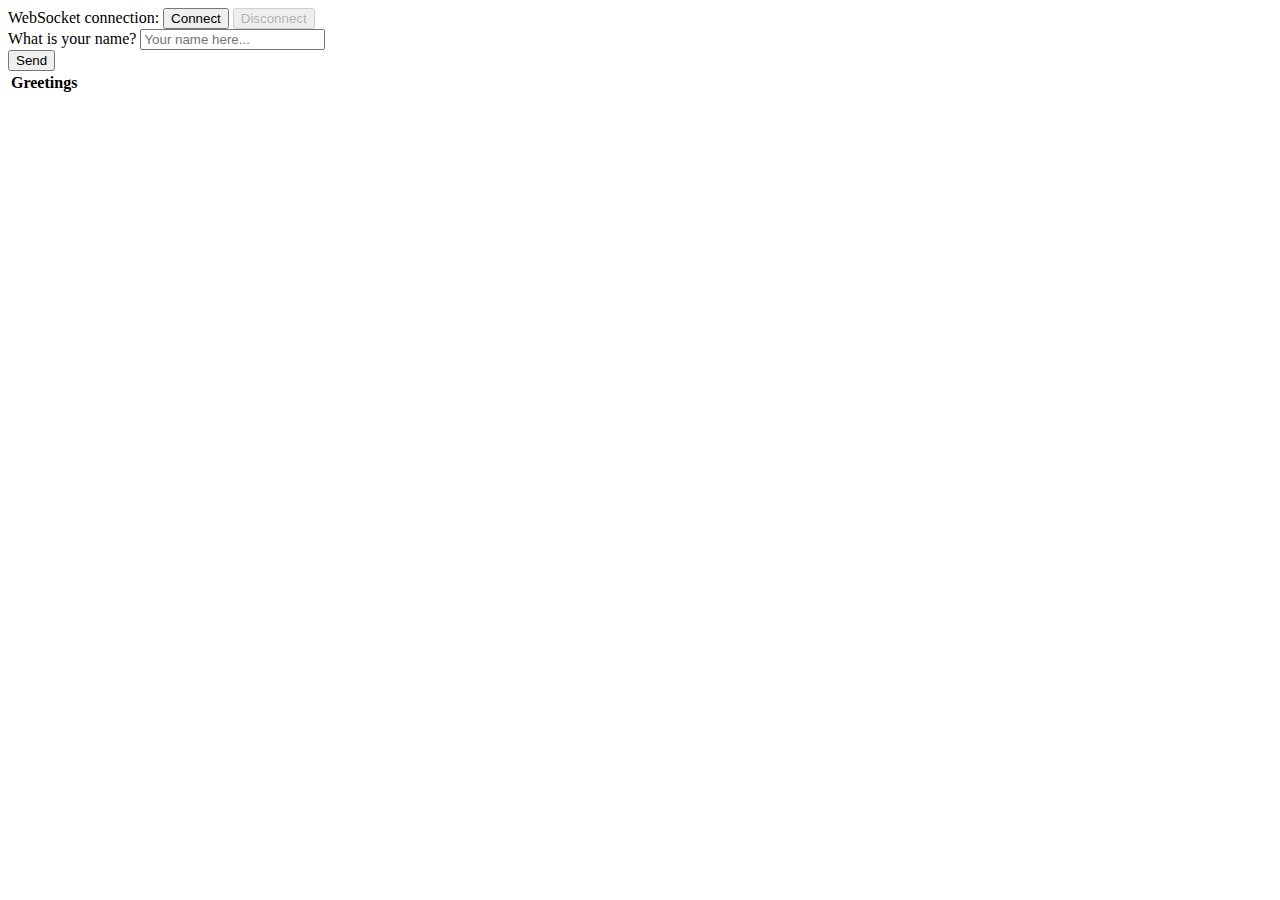
==== src/main/resources/static/index.html @ 0a8dff99 "Initial commit" ====
<!DOCTYPE html>
<html>
<head>
    <title>Hello WebSocket</title>
    <link href="/webjars/bootstrap/css/bootstrap.min.css" rel="stylesheet">
    <link href="/main.css" rel="stylesheet">
    <script src="/webjars/jquery/jquery.min.js"></script>
    <script src="/webjars/sockjs-client/sockjs.min.js"></script>
    <script src="/webjars/stomp-websocket/stomp.min.js"></script>
    <script src="/app.js"></script>
</head>
<body>
<noscript><h2 style="color: #ff0000">Seems your browser doesn't support Javascript! Websocket relies on Javascript being
    enabled. Please enable
    Javascript and reload this page!</h2></noscript>
<div id="main-content" class="container">
    <div class="row">
        <div class="col-md-6">
            <form class="form-inline">
                <div class="form-group">
                    <label for="connect">WebSocket connection:</label>
                    <button id="connect" class="btn btn-default" type="submit">Connect</button>
                    <button id="disconnect" class="btn btn-default" type="submit" disabled="disabled">Disconnect
                    </button>
                </div>
            </form>
        </div>
        <div class="col-md-6">
            <form class="form-inline">
                <div class="form-group">
                    <label for="name">What is your name?</label>
                    <input type="text" id="name" class="form-control" placeholder="Your name here...">
                </div>
                <button id="send" class="btn btn-default" type="submit">Send</button>
            </form>
        </div>
    </div>
    <div class="row">
        <div class="col-md-12">
            <table id="conversation" class="table table-striped">
                <thead>
                    <tr>
                        <th>Greetings</th>
                    </tr>
                </thead>
                <tbody id="greetings">
                </tbody>
            </table>
        </div>
    </div>
</div>
</body>
</html>
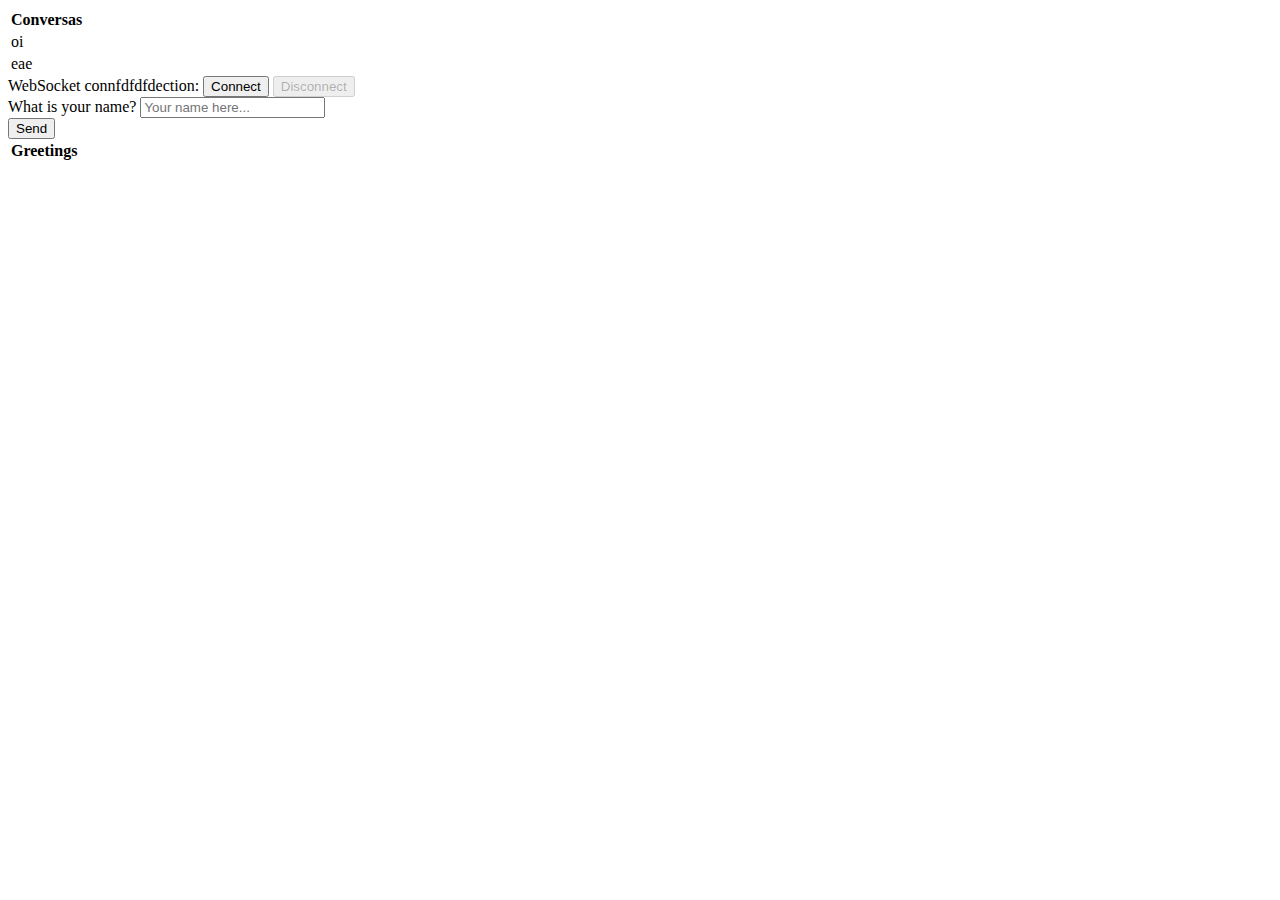
==== commit 48200574: "Correções frontend" ====
--- a/src/main/resources/static/index.html
+++ b/src/main/resources/static/index.html
@@ -10,44 +10,65 @@
     <script src="/app.js"></script>
 </head>
 <body>
-<noscript><h2 style="color: #ff0000">Seems your browser doesn't support Javascript! Websocket relies on Javascript being
-    enabled. Please enable
-    Javascript and reload this page!</h2></noscript>
-<div id="main-content" class="container">
-    <div class="row">
-        <div class="col-md-6">
-            <form class="form-inline">
-                <div class="form-group">
-                    <label for="connect">WebSocket connection:</label>
-                    <button id="connect" class="btn btn-default" type="submit">Connect</button>
-                    <button id="disconnect" class="btn btn-default" type="submit" disabled="disabled">Disconnect
-                    </button>
-                </div>
-            </form>
-        </div>
-        <div class="col-md-6">
-            <form class="form-inline">
-                <div class="form-group">
-                    <label for="name">What is your name?</label>
-                    <input type="text" id="name" class="form-control" placeholder="Your name here...">
-                </div>
-                <button id="send" class="btn btn-default" type="submit">Send</button>
-            </form>
-        </div>
-    </div>
-    <div class="row">
-        <div class="col-md-12">
-            <table id="conversation" class="table table-striped">
+<div class="container-fluid main-container-screen">
+    <div class="row sub-container-screen">
+        <div class="col-md-1 sub-container-screen">
+            <table class="table table-striped">
                 <thead>
                     <tr>
-                        <th>Greetings</th>
+                        <th>Conversas</th>
                     </tr>
                 </thead>
-                <tbody id="greetings">
+                <tbody class="chats">
+                    <tr>
+                        <td>oi</td>
+                    </tr>
                 </tbody>
+                <tfoot class="current-user">
+                <tr>
+                    <td>eae</td>
+                </tr>
+                </tfoot>
             </table>
+        </div>
+        <div id="main-content" class="col-md-11 sub-container-screen">
+            <div class="row">
+                <div class="col-md-6">
+                    <form class="form-inline">
+                        <div class="form-group">
+                            <label for="connect">WebSocket connfdfdfdection:</label>
+                            <button id="connect" class="btn btn-default" type="submit">Connect</button>
+                            <button id="disconnect" class="btn btn-default" type="submit" disabled="disabled">Disconnect
+                            </button>
+                        </div>
+                    </form>
+                </div>
+                <div class="col-md-6">
+                    <form class="form-inline">
+                        <div class="form-group">
+                            <label for="name">What is your name?</label>
+                            <input type="text" id="name" class="form-control" placeholder="Your name here...">
+                        </div>
+                        <button id="send" class="btn btn-default" type="submit">Send</button>
+                    </form>
+                </div>
+            </div>
+            <div class="row">
+                <div class="col-md-12">
+                    <table id="conversation" class="table table-striped">
+                        <thead>
+                            <tr>
+                                <th>Greetings</th>
+                            </tr>
+                        </thead>
+                        <tbody id="greetings">
+                        </tbody>
+                    </table>
+                </div>
+            </div>
         </div>
     </div>
 </div>
+
 </body>
 </html>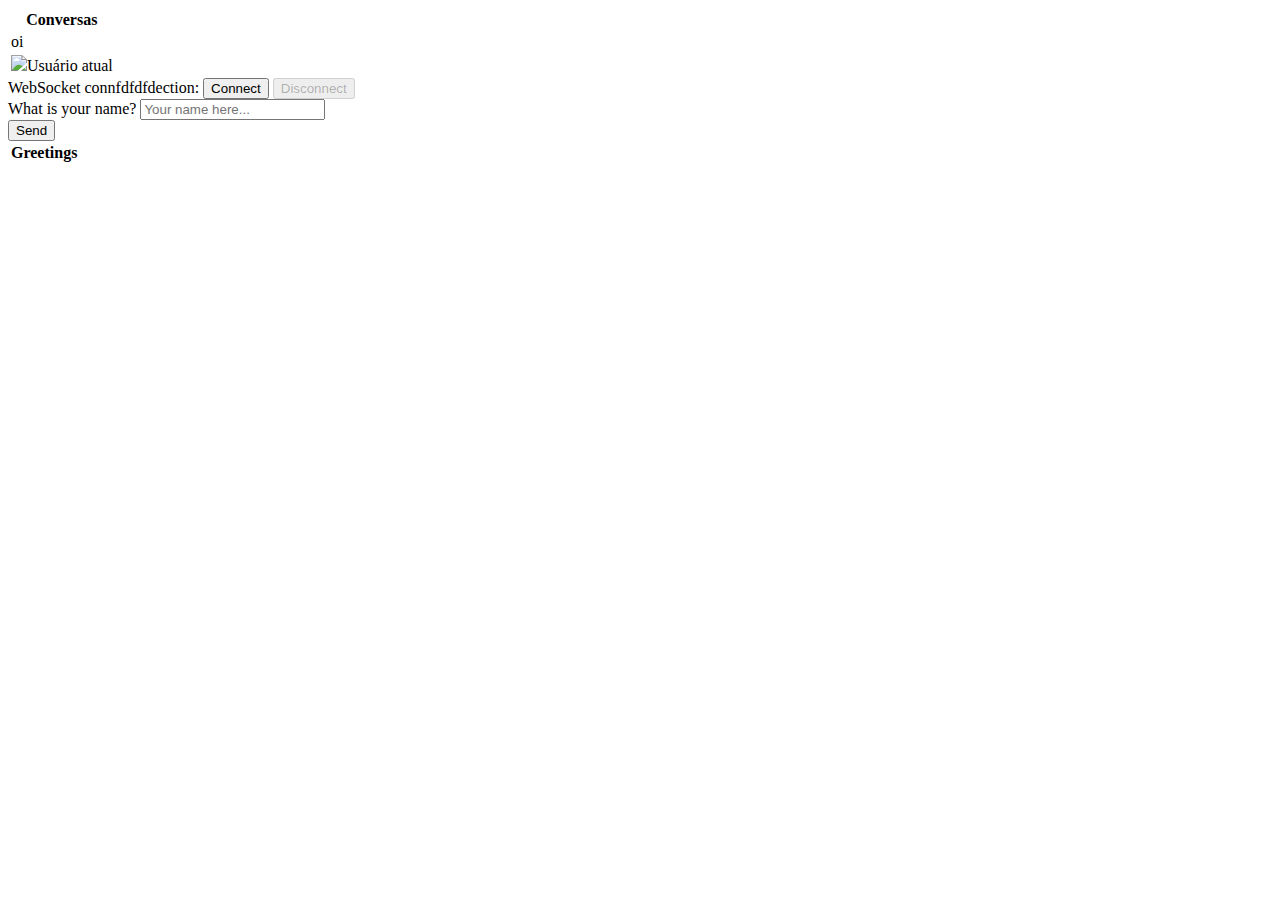
==== commit b3e5b10e: "User profile" ====
--- a/src/main/resources/static/index.html
+++ b/src/main/resources/static/index.html
@@ -2,6 +2,7 @@
 <html>
 <head>
     <title>Hello WebSocket</title>
+    <meta charset="UTF-8"/>
     <link href="/webjars/bootstrap/css/bootstrap.min.css" rel="stylesheet">
     <link href="/main.css" rel="stylesheet">
     <script src="/webjars/jquery/jquery.min.js"></script>
@@ -26,7 +27,7 @@
                 </tbody>
                 <tfoot class="current-user">
                 <tr>
-                    <td>eae</td>
+                    <td><img src="./images/mock/pocoio.jpg" class="rounded float-start profile-picture">Usuário atual</td>
                 </tr>
                 </tfoot>
             </table>
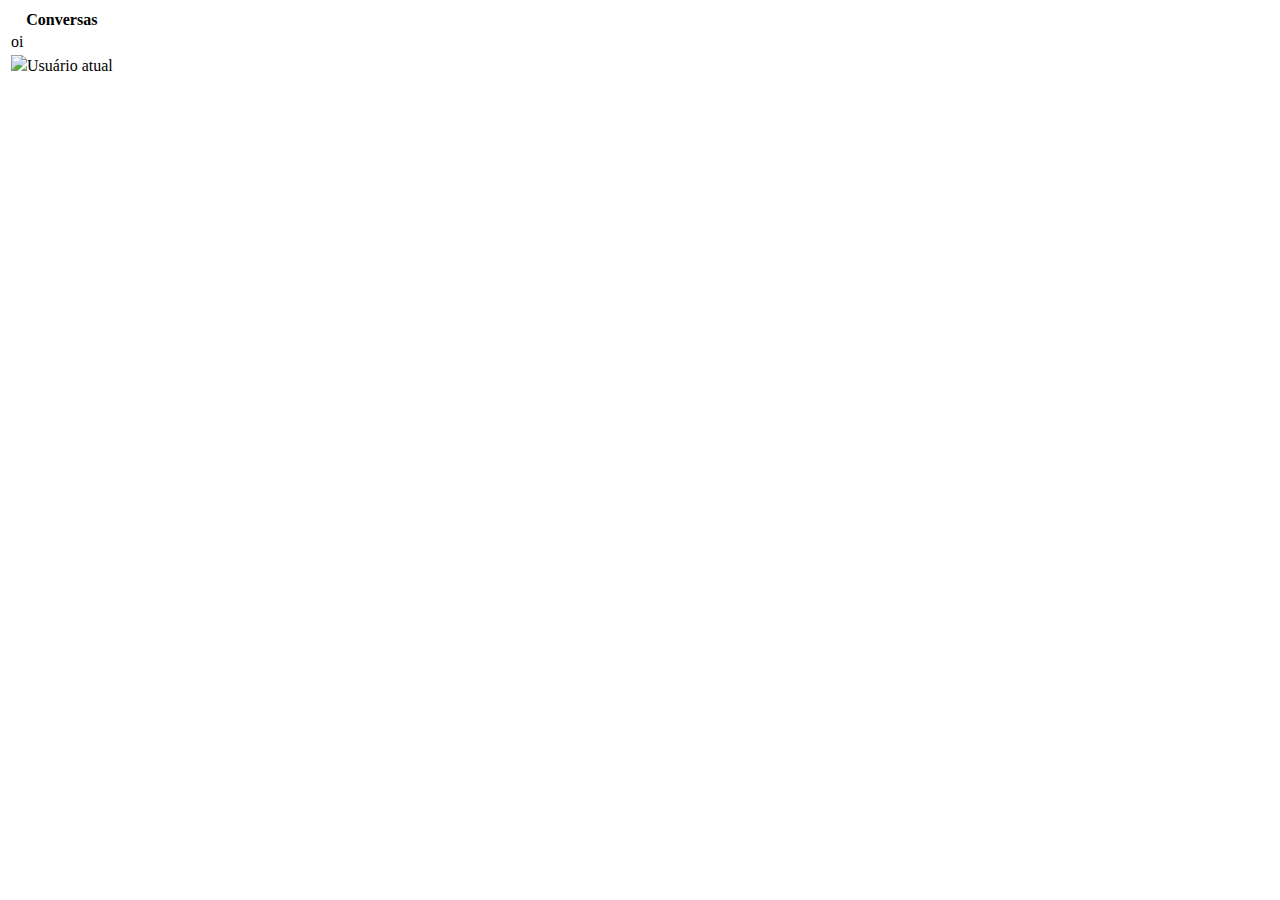
==== commit 8e4b8b20: "Domains and templates" ====
--- a/src/main/resources/static/index.html
+++ b/src/main/resources/static/index.html
@@ -4,11 +4,11 @@
     <title>Hello WebSocket</title>
     <meta charset="UTF-8"/>
     <link href="/webjars/bootstrap/css/bootstrap.min.css" rel="stylesheet">
-    <link href="/main.css" rel="stylesheet">
+    <link href="/style/main.css" rel="stylesheet">
     <script src="/webjars/jquery/jquery.min.js"></script>
     <script src="/webjars/sockjs-client/sockjs.min.js"></script>
     <script src="/webjars/stomp-websocket/stomp.min.js"></script>
-    <script src="/app.js"></script>
+    <script src="/js/app.js"></script>
 </head>
 <body>
 <div class="container-fluid main-container-screen">
@@ -27,49 +27,39 @@
                 </tbody>
                 <tfoot class="current-user">
                 <tr>
-                    <td><img src="./images/mock/pocoio.jpg" class="rounded float-start profile-picture">Usuário atual</td>
+                    <td><img src="./images/mock/pocoio.jpg" class="rounded float-start profile-picture">Usuário atual
+                    </td>
                 </tr>
                 </tfoot>
             </table>
         </div>
         <div id="main-content" class="col-md-11 sub-container-screen">
             <div class="row">
-                <div class="col-md-6">
-                    <form class="form-inline">
-                        <div class="form-group">
-                            <label for="connect">WebSocket connfdfdfdection:</label>
-                            <button id="connect" class="btn btn-default" type="submit">Connect</button>
-                            <button id="disconnect" class="btn btn-default" type="submit" disabled="disabled">Disconnect
-                            </button>
-                        </div>
-                    </form>
-                </div>
-                <div class="col-md-6">
-                    <form class="form-inline">
-                        <div class="form-group">
-                            <label for="name">What is your name?</label>
-                            <input type="text" id="name" class="form-control" placeholder="Your name here...">
-                        </div>
-                        <button id="send" class="btn btn-default" type="submit">Send</button>
-                    </form>
-                </div>
+                <!--                <div class="col-md-6">-->
+                <!--                    <form class="form-inline">-->
+                <!--                        <div class="form-group">-->
+                <!--                            <label for="connect">WebSocket connfdfdfdection:</label>-->
+                <!--                            <button id="connect" class="btn btn-default" type="submit">Connect</button>-->
+                <!--                            <button id="disconnect" class="btn btn-default" type="submit" disabled="disabled">Disconnect-->
+                <!--                            </button>-->
+                <!--                        </div>-->
+                <!--                    </form>-->
+                <!--                </div>-->
             </div>
             <div class="row">
                 <div class="col-md-12">
-                    <table id="conversation" class="table table-striped">
-                        <thead>
-                            <tr>
-                                <th>Greetings</th>
-                            </tr>
-                        </thead>
-                        <tbody id="greetings">
-                        </tbody>
-                    </table>
+                    <div id="js-messages">
+                    </div>
+                </div>
+            </div>
+            <div class="row div-board">
+                <div class="col-md-12">
+                    <div id="js-board">
+                    </div>
                 </div>
             </div>
         </div>
     </div>
 </div>
-
 </body>
 </html>